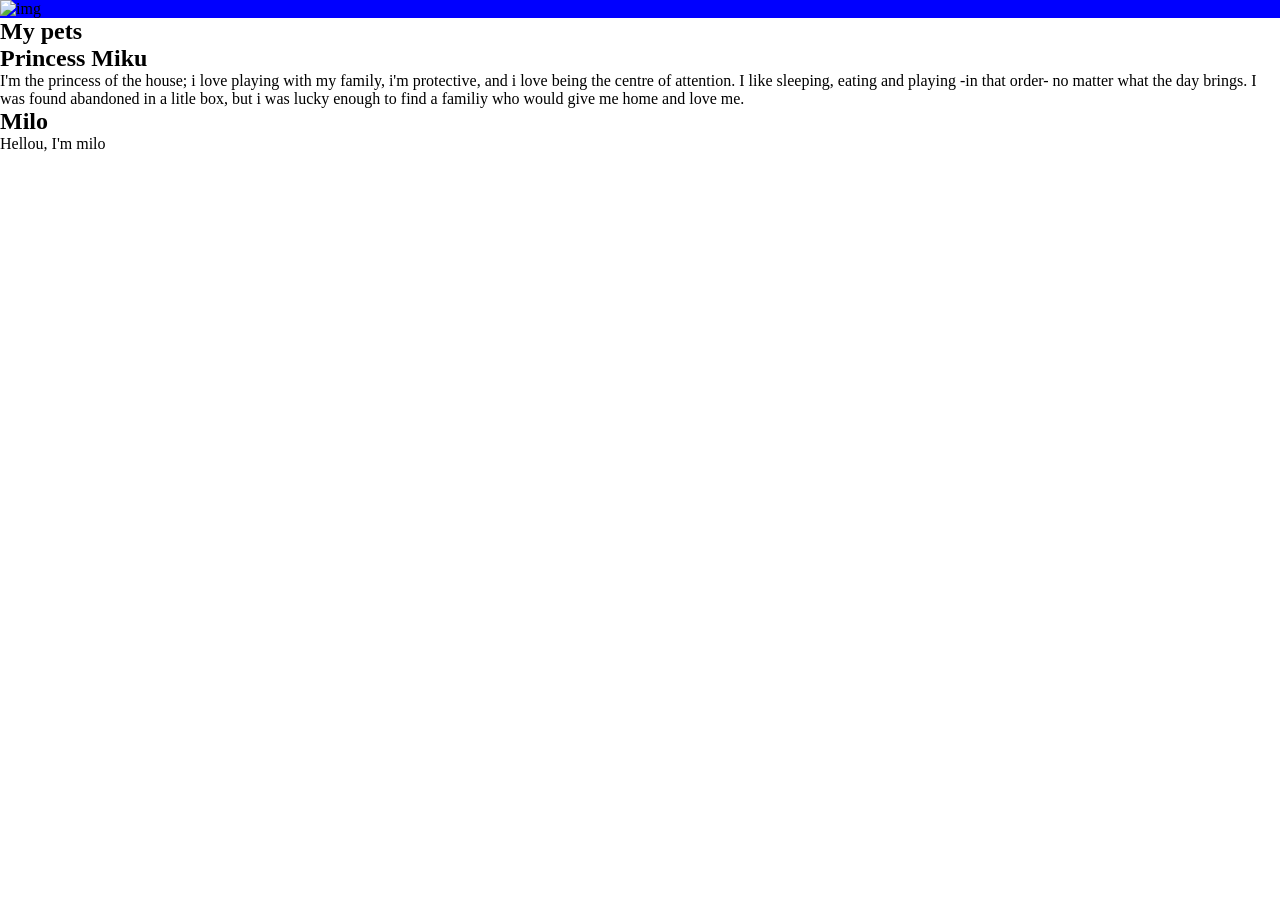
==== mascotas.html @ 7ac29e8e "pets" ====
<html lang="es">
<head>
    <meta charset="UTF-8">
    <meta name="viewport" content="width=device-width, initial-scale=1.0">
    <title>My pets</title>
    <link rel="stylesheet" href="pets_style.css">
</head>
<body>
    <body>
    <header class="header">
        <img src="./assets/images/kitty.jpeg" alt="img"> </header>
         <section>
            <h1>My pets </h1>
            <h2>Princess Miku</h2>
            <img src="./assets/images/miku.jpeg" alt="">
            <p>I'm the princess of the house; i love playing with my family, i'm protective, and i love being the centre of attention. I like sleeping, eating and playing -in that order-
                no matter what the day brings. 
                I was found abandoned in a litle box, but i was lucky enough to find a familiy who would give me home and love me. 
            </p>
            <h2>Milo</h2>
            <img src="./assets/images/milo.jpeg" alt="">
            <p>Hellou, I'm milo </p>

        </section>
</body>
</html>
---- pets_style.css ----
*{
    margin: 0;
    padding: 0;

}

.header {
    background-color: blue;

}
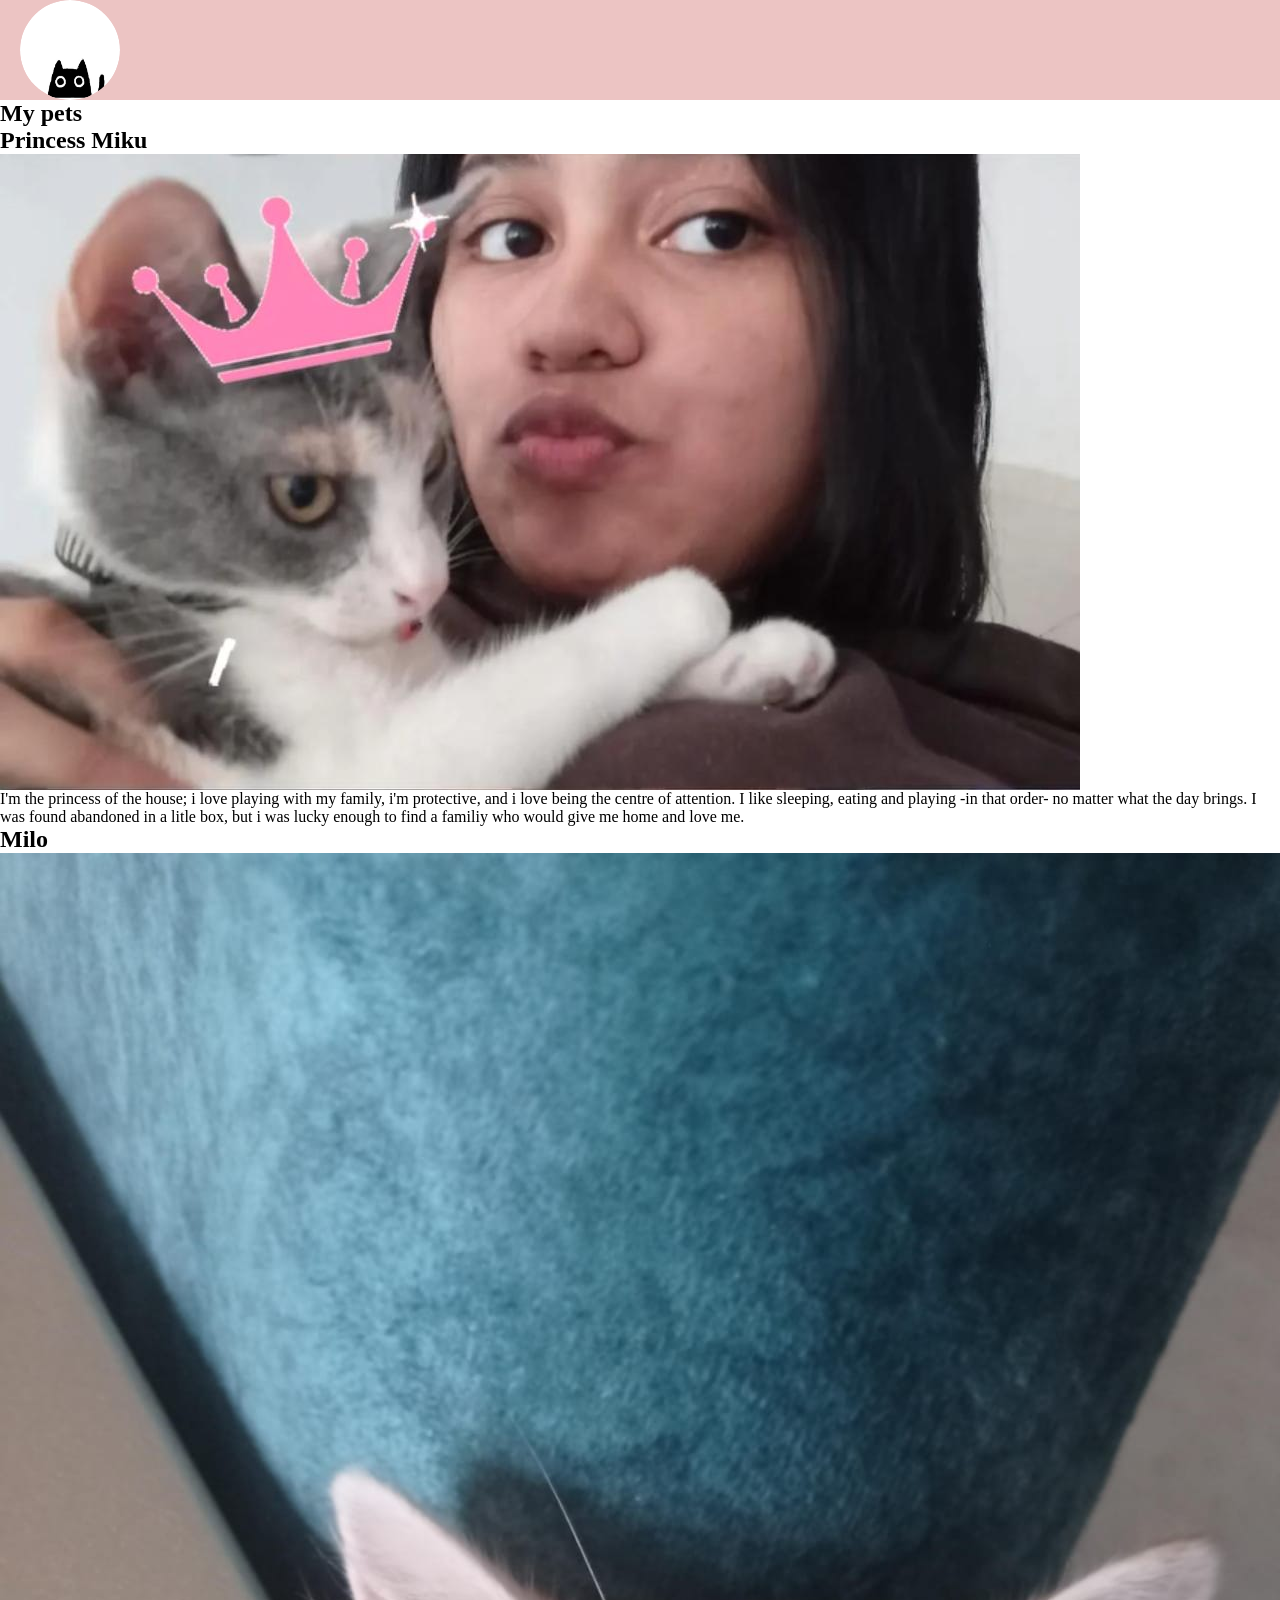
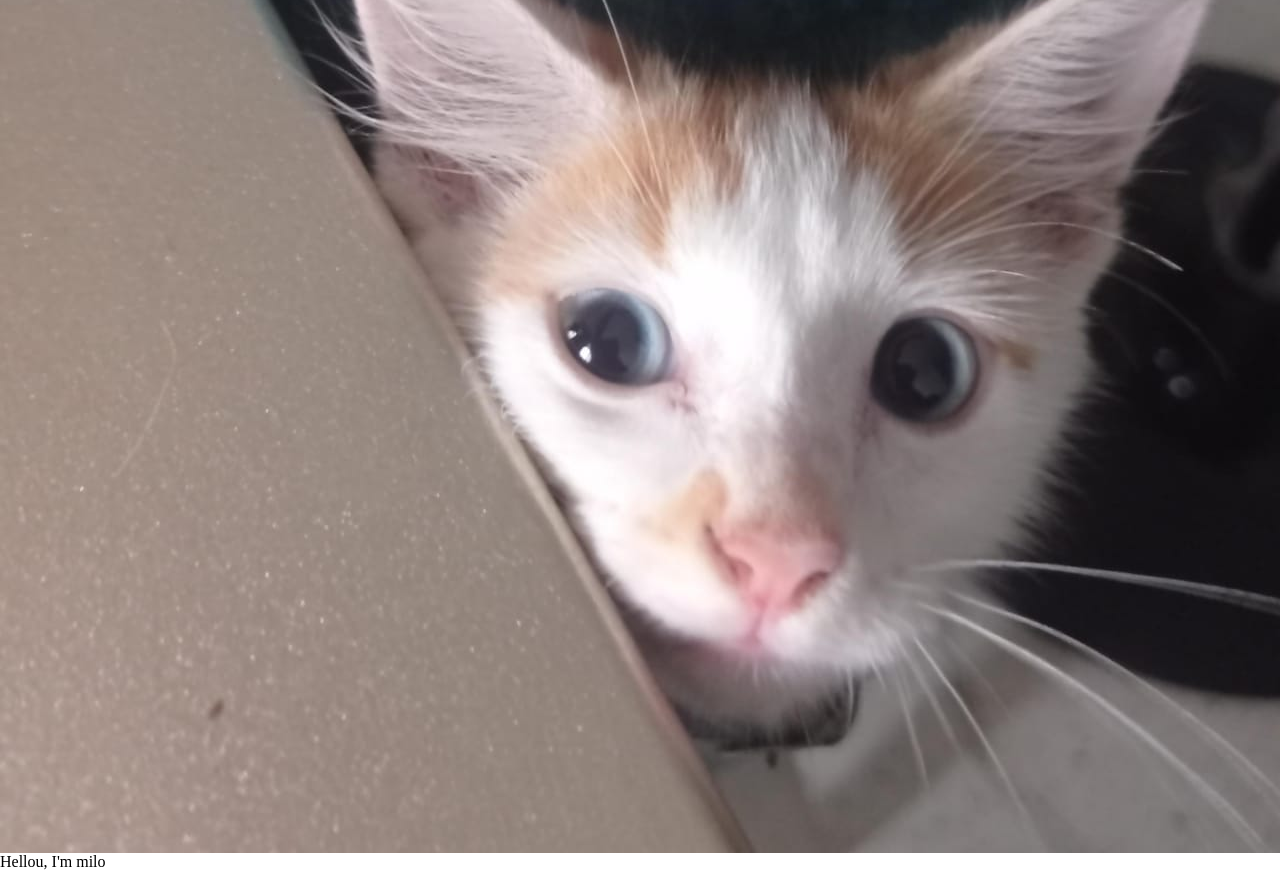
==== commit 143f328b: "pets header" ====
--- a/mascotas.html
+++ b/mascotas.html
@@ -6,19 +6,25 @@
     <link rel="stylesheet" href="pets_style.css">
 </head>
 <body>
-    <body>
-    <header class="header">
-        <img src="./assets/images/kitty.jpeg" alt="img"> </header>
-         <section>
+   
+    <header>
+        <div class="header-image">
+            <img class= "header-image" src="/assets/images/kitty.jpeg" alt="img"> 
+        </div>
+
+    </header>
+        
+
+        <section>
             <h1>My pets </h1>
             <h2>Princess Miku</h2>
-            <img src="./assets/images/miku.jpeg" alt="">
+            <img src="/assets/images/miku.jpeg" alt="">
             <p>I'm the princess of the house; i love playing with my family, i'm protective, and i love being the centre of attention. I like sleeping, eating and playing -in that order-
                 no matter what the day brings. 
                 I was found abandoned in a litle box, but i was lucky enough to find a familiy who would give me home and love me. 
             </p>
             <h2>Milo</h2>
-            <img src="./assets/images/milo.jpeg" alt="">
+            <img src="/assets/images/milo.jpeg" alt="">
             <p>Hellou, I'm milo </p>
 
         </section>
--- a/pets_style.css
+++ b/pets_style.css
@@ -4,7 +4,19 @@
 
 }
 
-.header {
-    background-color: blue;
+header {
+    display: flex;
+    align-items: center;
+    background-color: #ecc4c3;
+    padding-left: 20px;
+    padding-right: 20px;
 
-}   +} 
+
+header .header-image {
+    width: 100px;
+    height: 100px;
+    border-radius: 50%;
+    overflow: hidden;
+}
+
